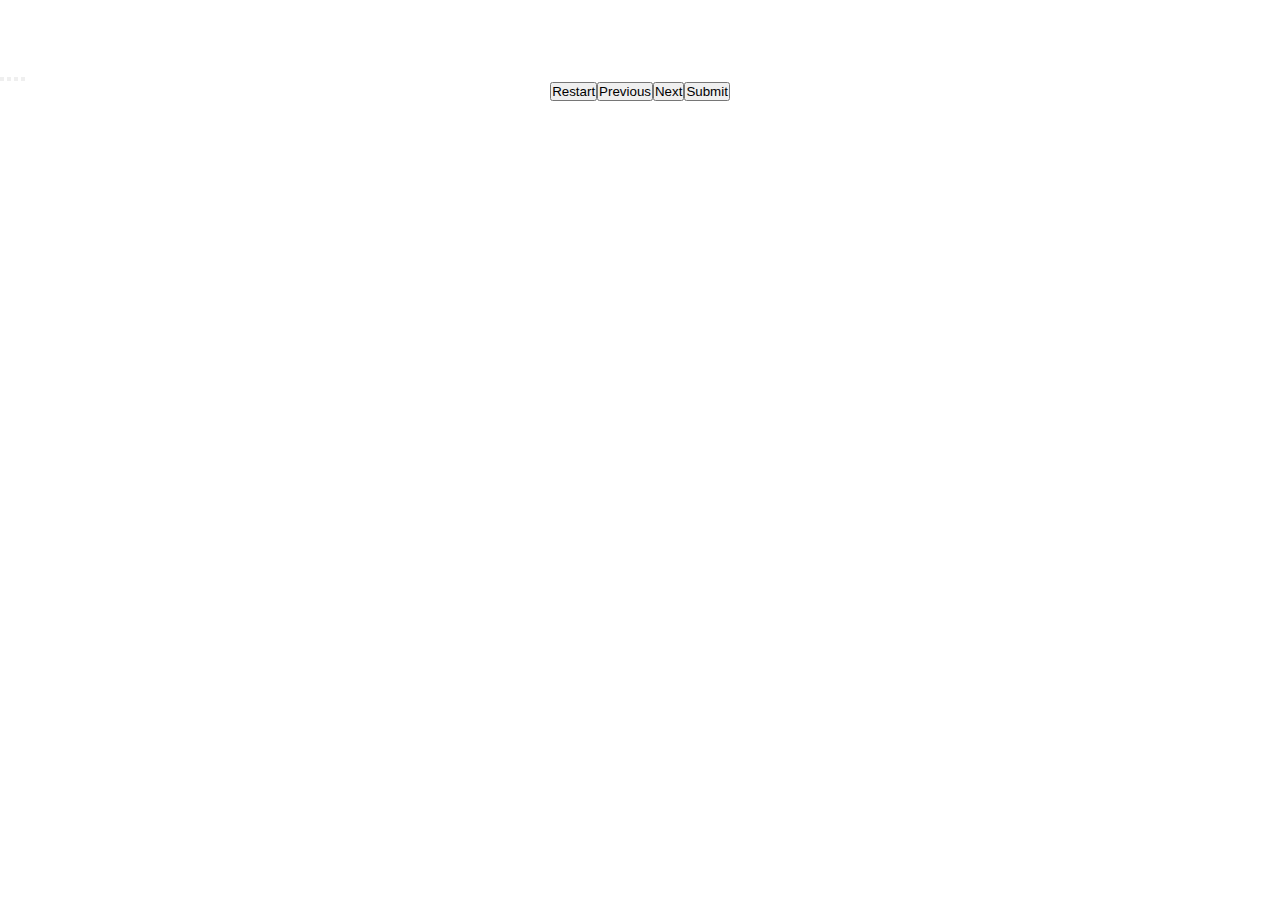
==== quiz.html @ bb7f607c "buttons for quiz added" ====
<!DOCTYPE html>
<html lang="en">

<head>
    <meta charset="UTF-8">
    <meta http-equiv="X-UA-Compatible" content="IE=edge">
    <meta name="viewport" content="width=device-width, initial-scale=1.0">
    <!--Link to css-->
    <link rel="stylesheet" href="assets/style.css">
    <!--Favicon link-->
    <link rel="stylesheet" href="https://cdnjs.cloudflare.com/ajax/libs/font-awesome/4.7.0/css/font-awesome.min.css">
    <title>Pop Culture Quiz</title>
</head>

<body>
    <!--Header-->
    <header>
        <nav class="header-nav">
            <div class="header-container">
                <a href="index.html" aria-label="">
                    <i class="fa-solid fa-house"></i>
                </a>
            </div>
        </nav>
    </header>
    <!--Quiz section-->

    <body class="quiz-body">
        <div class="quiz-container">
            <div class="quiz-score">
                <span id="user-score">0</span>
                <span id="total-score">/ 10</span>
                </div>
            <div id="question-container" class="content">
                <div id="question-text"></div>
            <div class="options">
                <button class="btn btn-option" id="answer-one"></button>
                <button class="btn btn-option" id="answer-one"></button>
                <button class="btn btn-option" id="answer-one"></button>
                <button class="btn btn-option" id="answer-one"></button>
            </div>
            </div>
            <div class="controls">
                <button class="btn btn-restart" id="restart">Restart</button>
                <button class="btn btn-prev" id="previous">Previous</button>
                <button class="btn btn-next" id="next">Next</button>
                <button class="btn btn-submit" id="submit">Submit
            </div>
            </div>
        
        <!--Javscript link-->
        <script src="assets/questions.js"></script>
        <script src="assets/script.js"></script>
    </body>

</html>
---- assets/style.css ----
/*Basic style*/
@import url('https://fonts.googleapis.com/css2?family=Orbitron:wght@400;900&display=swap');

* {
    -webkit-box-sizing: border-box;
    box-sizing: border-box;
    margin: 0;
    padding: 0;
}
body {
    background-image: url('https://cdn.pixabay.com/photo/2017/07/21/23/57/concert-2527495_1280.jpg');
    font-size: 80%;
    font-family: 'Orbitron', cursive;
    color: white;
}
/*Header*/
.header-nav {
    height: 50px;
}
.header-container {
    margin: 0 auto;
    padding: 0 30px;
}
.header-container i {
color: white;
}
.header-container i:hover {

}
/*Game intro*/
.game-intro-flex, .game-intro {
    width: 100%;
    text-align: center;
}
.game-intro {
   /* border: solid 5px white;
    border-style: outset;*/
}
h1 {
    text-shadow: 2px 2px 5px blue;
    font-size: 70px;
    margin: 10px 0 20px;
}
h2 {
    text-shadow: 2px 2px 5px blue;
    font-size: 30px;
    margin: 10px 0 20px;
    letter-spacing: 2px;
}
p {
    margin: 10px auto;
    text-shadow: 2px 2px 5px blue;
    font-size: 20px;
    letter-spacing: 3px;
    line-height: 1.6;
}
/*Username input button*/
.username-form {
    align-items: center;
    margin-top: 20px;
    margin-bottom: 30px;
}
.username {
    margin: 10px 0;
    padding: 10px 0;
    font-family: 'Orbitron', sans-serif;
    width: 40%;
}
#submit-btn {
    margin: 10px 0;
    padding: 10px 0;
    font-family: 'Orbitron', sans-serif;
    width: 20%;
    background-color: rgb(163, 163, 239);
}
#submit-btn:hover {
    background-color: rgb(240, 122, 240);
}


  

  

.question-container {
    width: 800px;
    max-width: 80%;
    background-color: #8338EC;
    border-radius: 5px;
    padding: 10px;
    box-shadow: 0 0 10px 2px;
}

.btn-grid {
    display: grid;
    grid-template-columns: repeat(2, auto);
    gap: 10px;
    margin: 20px 0;
}

.btn-trivia {
    background-color: #FB5607;
    border: 5px solid #3A86FF;
    border-radius: 7px;
    padding: 5px 10px;
    color: white;
    outline: none;
}

.btn-trivia:hover {
    border-color: #ffbe0b;
}

.btn-correct {
    background-color: rgb(50, 255, 50);
}
.btn-wrong {
    background-color: red;
}
.next-btn {
    font-size: 1.6rem;
    font-weight: bold;
    padding: 10px;
}
.controls {
    display: flex;
    justify-content: center;
    align-items: center;
}
#hide {
    display: none;
}
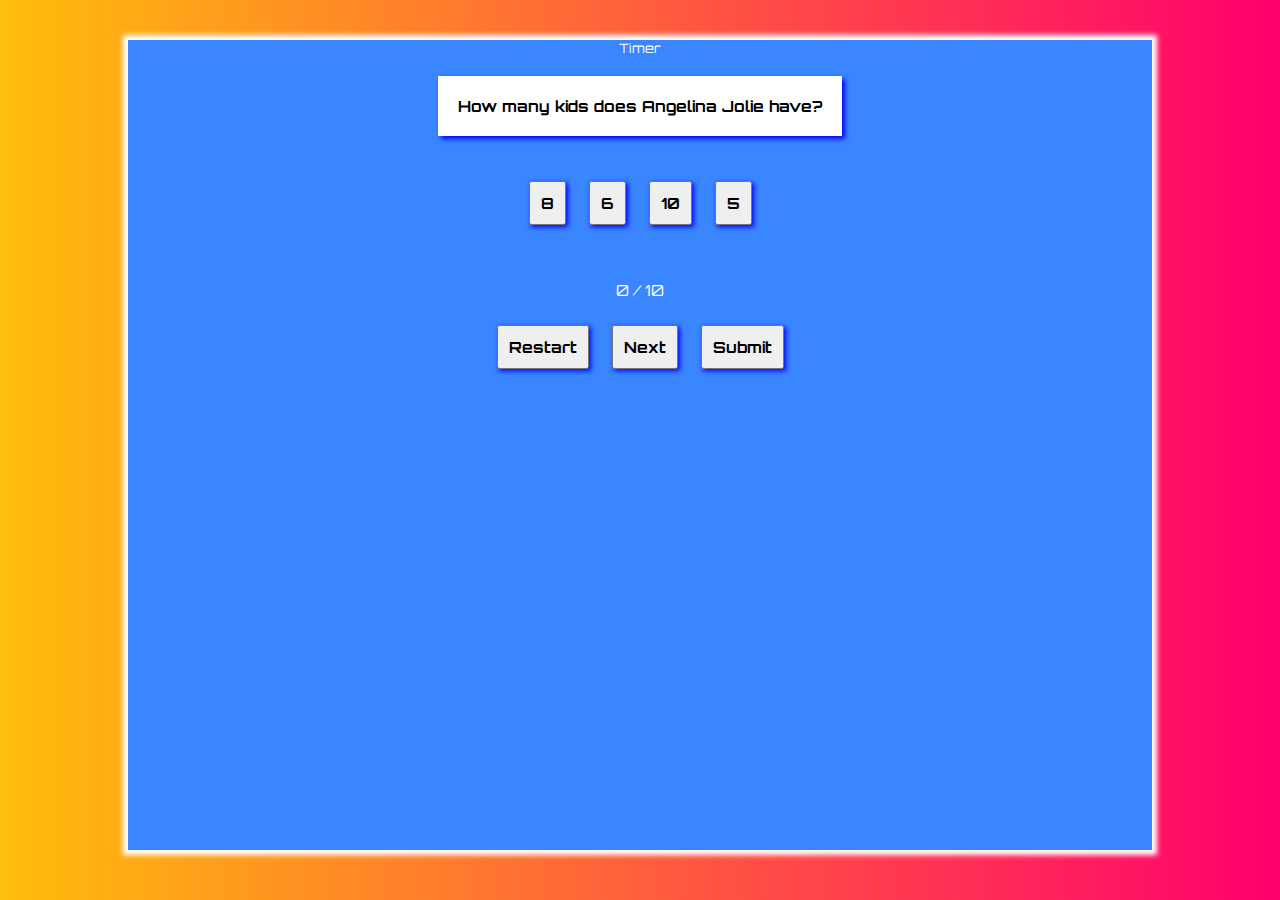
==== commit 4c123d86: "timer changed and favicon uploaded" ====
--- a/quiz.html
+++ b/quiz.html
@@ -8,36 +8,27 @@
     <!--Link to css-->
     <link rel="stylesheet" href="assets/style.css">
     <!--Favicon link-->
-    <link rel="stylesheet" href="https://cdnjs.cloudflare.com/ajax/libs/font-awesome/4.7.0/css/font-awesome.min.css">
+    <!--Favicon-->
+    <link rel="apple-touch-icon" sizes="180x180" href="/apple-touch-icon.png">
+<link rel="icon" type="image/png" sizes="32x32" href="/favicon-32x32.png">
+<link rel="icon" type="image/png" sizes="16x16" href="/favicon-16x16.png">
+<link rel="manifest" href="/site.webmanifest">
     <title>Pop Culture Quiz</title>
 </head>
 
 <body>
-    <!--Header-->
-    <header>
-        <nav class="header-nav">
-            <div class="header-container">
-                <a href="index.html" aria-label="">
-                    <i class="fa-solid fa-house"></i>
-                </a>
-            </div>
-        </nav>
-    </header>
     <!--Quiz section-->
 
-    <body class="quiz-body">
+    <body class="quiz-body" id="quiz">
         <div class="quiz-container">
-            <div class="quiz-score">
-                <span id="user-score">0</span>
-                <span id="total-score">/ 10</span>
-                </div>
-            <div id="question-container" class="content">
+            <div id="count">Timer</div>
+            <div id="question-container">
                 <div id="question-text"></div>
             <div class="options">
                 <button class="btn btn-option" id="answer-one"></button>
-                <button class="btn btn-option" id="answer-one"></button>
-                <button class="btn btn-option" id="answer-one"></button>
-                <button class="btn btn-option" id="answer-one"></button>
+                <button class="btn btn-option" id="answer-two"></button>
+                <button class="btn btn-option" id="answer-three"></button>
+                <button class="btn btn-option" id="answer-four"></button>
             </div>
             </div>
             <div class="controls">
@@ -46,10 +37,13 @@
                 <button class="btn btn-next" id="next">Next</button>
                 <button class="btn btn-submit" id="submit">Submit
             </div>
+            <div class="quiz-score">
+                <span id="user-score">0</span>
+                <span id="total-score">/ 10</span>
+                </div>
             </div>
         
         <!--Javscript link-->
-        <script src="assets/questions.js"></script>
         <script src="assets/script.js"></script>
     </body>
 
--- a/assets/style.css
+++ b/assets/style.css
@@ -7,52 +7,55 @@
     margin: 0;
     padding: 0;
 }
-body {
-    background-image: url('https://cdn.pixabay.com/photo/2017/07/21/23/57/concert-2527495_1280.jpg');
+.home-body {
+    background: linear-gradient(to right, #3a86ff 0%, #660066 100%);
     font-size: 80%;
     font-family: 'Orbitron', cursive;
     color: white;
 }
-/*Header*/
-.header-nav {
-    height: 50px;
-}
-.header-container {
-    margin: 0 auto;
-    padding: 0 30px;
-}
-.header-container i {
-color: white;
-}
-.header-container i:hover {
 
-}
 /*Game intro*/
-.game-intro-flex, .game-intro {
-    width: 100%;
+.game-intro-flex {
+    display: flex;
+    align-items: center;
+    justify-content: center;
+    width: 100vw;
+    height: 100vh;
     text-align: center;
 }
 .game-intro {
-   /* border: solid 5px white;
-    border-style: outset;*/
+    width: 80vw;
+    max-width: 90%;
+    height: 90vh;
+    display: flex;
+    justify-content: first baseline;
+    align-items: center;
+    text-align: center;
+    flex-direction: column;
+    background-color: #FFBE0B;
+    box-shadow: 0 0 5px 5px;
+    border-radius: center;
+    margin-top: 40px;
 }
 h1 {
-    text-shadow: 2px 2px 5px blue;
+    text-shadow: 10px 2px 5px blue;
     font-size: 70px;
     margin: 10px 0 20px;
 }
 h2 {
-    text-shadow: 2px 2px 5px blue;
+    text-shadow: 8px 2px 5px blue;
     font-size: 30px;
     margin: 10px 0 20px;
     letter-spacing: 2px;
 }
 p {
     margin: 10px auto;
-    text-shadow: 2px 2px 5px blue;
+    text-shadow: 5px 4px 5px blue;
     font-size: 20px;
+    font-weight: bold;
     letter-spacing: 3px;
     line-height: 1.6;
+    -webkit-background-composite: border;
 }
 /*Username input button*/
 .username-form {
@@ -60,73 +63,100 @@
     margin-top: 20px;
     margin-bottom: 30px;
 }
+
 .username {
     margin: 10px 0;
     padding: 10px 0;
     font-family: 'Orbitron', sans-serif;
-    width: 40%;
 }
 #submit-btn {
-    margin: 10px 0;
-    padding: 10px 0;
+    margin: 10px;
+    padding: 10px;
     font-family: 'Orbitron', sans-serif;
-    width: 20%;
-    background-color: rgb(163, 163, 239);
+    background-color: #FF006E;
+    cursor: grab;
 }
 #submit-btn:hover {
-    background-color: rgb(240, 122, 240);
+    background-color: #8338EC;
 }
 
+/*Quiz page*/
 
-  
-
-  
-
-.question-container {
-    width: 800px;
-    max-width: 80%;
-    background-color: #8338EC;
-    border-radius: 5px;
-    padding: 10px;
-    box-shadow: 0 0 10px 2px;
+.quiz-body {
+    background: linear-gradient(to right, #ffbe0b 0%, #ff006e 100%);
+    font-size: 80%;
+    font-family: 'Orbitron', cursive;
+    color: white;
+    display: flex;
+    align-items: center;
+    justify-content: center;
+}
+.quiz-container {
+    width: 80vw;
+    max-width: 90%;
+    height: 90vh;
+    display: flex;
+    justify-content: first baseline;
+    align-items: center;
+    text-align: center;
+    flex-direction: column;
+    background-color: #3a86ff;
+    box-shadow: 0 0 5px 5px;
+    border-radius: center;
+    margin-top: 40px;
 }
 
-.btn-grid {
-    display: grid;
-    grid-template-columns: repeat(2, auto);
-    gap: 10px;
-    margin: 20px 0;
+.quiz-score {
+    margin-top: 30px;
+    font-size: larger;
 }
-
-.btn-trivia {
-    background-color: #FB5607;
-    border: 5px solid #3A86FF;
-    border-radius: 7px;
-    padding: 5px 10px;
-    color: white;
-    outline: none;
-}
-
-.btn-trivia:hover {
-    border-color: #ffbe0b;
-}
-
-.btn-correct {
-    background-color: rgb(50, 255, 50);
-}
-.btn-wrong {
-    background-color: red;
-}
-.next-btn {
-    font-size: 1.6rem;
-    font-weight: bold;
-    padding: 10px;
-}
-.controls {
+#question-container {
     display: flex;
     justify-content: center;
     align-items: center;
+    flex-direction: column;
 }
-#hide {
+
+#question-text {
+    font-size: larger;
+    font-weight: bold;
+    box-shadow: 3px 3px 5px blue;
+    font-family: 'Orbitron', cursive;
+    margin: 20px;
+    padding: 20px; 
+    color: black;
+    background-color: white;
+}
+
+.btn {
+    font-size: larger;
+    font-weight: bold;
+    box-shadow: 2px 2px 5px blue;
+    font-family: 'Orbitron', cursive;
+    margin: 10px;
+    padding: 10px;
+    cursor: grab;
+}
+
+.btn:hover {
+    background-color: yellow;
+    padding: 15px;
+}
+
+.options {
+    padding: 15px;
+    order: 10;
+}
+
+.controls {
+    padding: 15px;
+    order: 4;
+}
+
+.hide {
     display: none;
 }
+
+footer {
+    
+}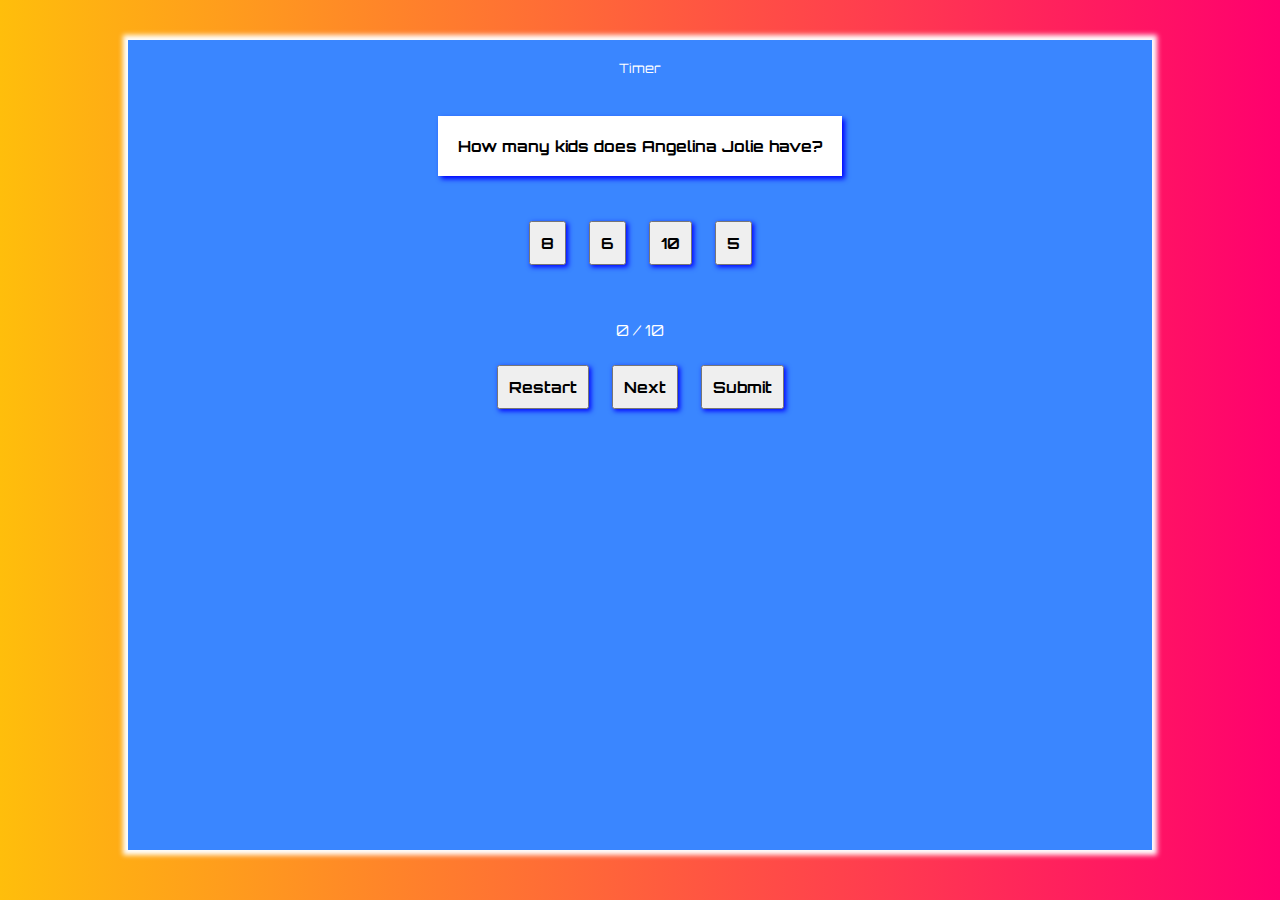
==== commit fb95c978: "font aswesome added" ====
--- a/quiz.html
+++ b/quiz.html
@@ -7,7 +7,6 @@
     <meta name="viewport" content="width=device-width, initial-scale=1.0">
     <!--Link to css-->
     <link rel="stylesheet" href="assets/style.css">
-    <!--Favicon link-->
     <!--Favicon-->
     <link rel="apple-touch-icon" sizes="180x180" href="/apple-touch-icon.png">
 <link rel="icon" type="image/png" sizes="32x32" href="/favicon-32x32.png">
@@ -15,6 +14,13 @@
 <link rel="manifest" href="/site.webmanifest">
     <title>Pop Culture Quiz</title>
 </head>
+<header>
+    <nav>
+        <a href="index.html" aria-label="Takes user to the home page">
+            <i class="fa-solid fa-gamepad"></i>
+        </a>
+    </nav>
+</header>
 
 <body>
     <!--Quiz section-->
--- a/assets/style.css
+++ b/assets/style.css
@@ -157,6 +157,7 @@
     display: none;
 }
 
-footer {
-    
-}+#count {
+    margin: 20px 0;
+}
+  